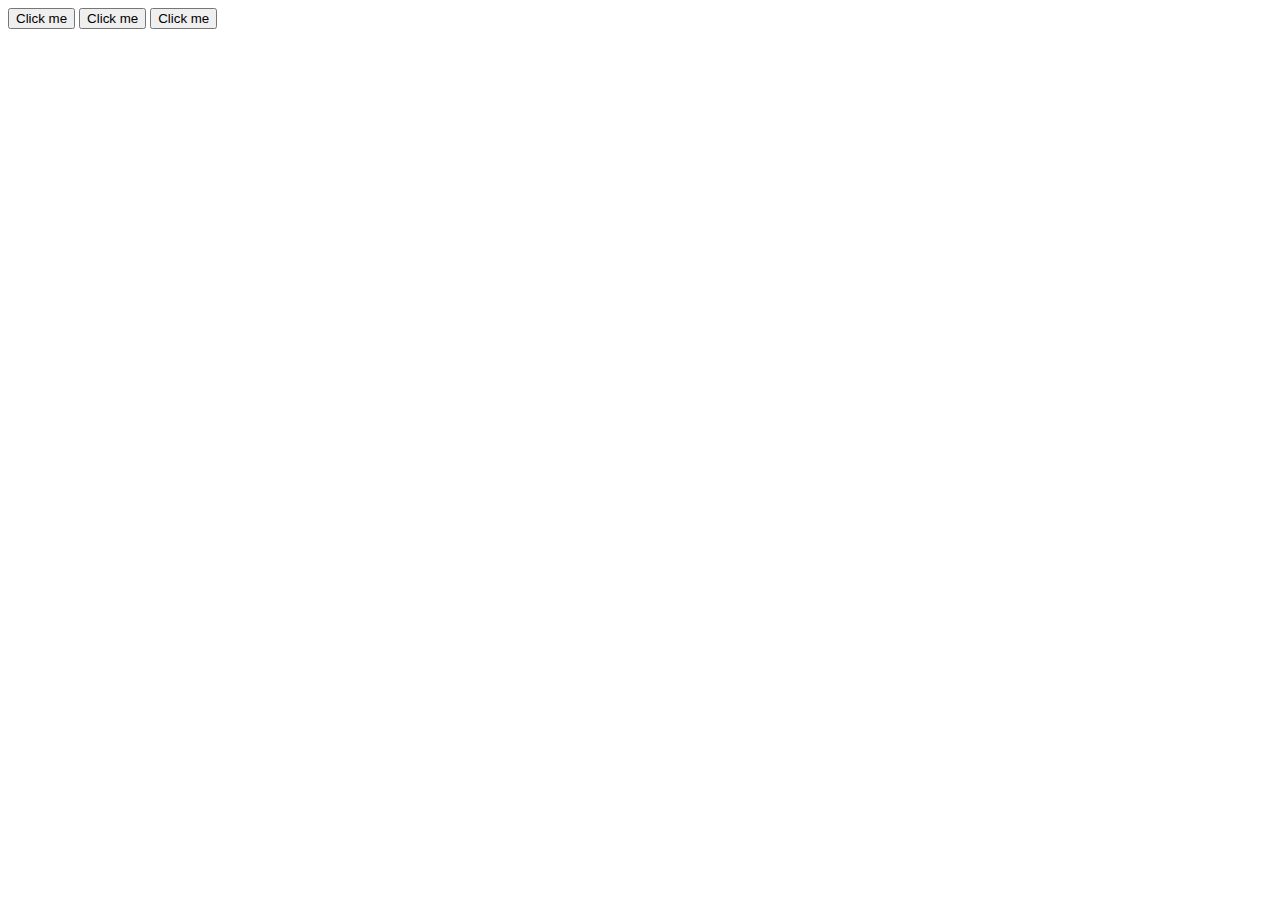
==== button.html @ a1a482be "added button" ====
<!DOCTYPE html>
<html>
  <head>
    <script src="my_script.js"></script>
  </head>
  <body>
    <button onclick="sayHello()">Click me</button>
    <button onclick="sayHey()">Click me</button>
    <button onclick="sayHi()">Click me</button>


  </body>
</html>
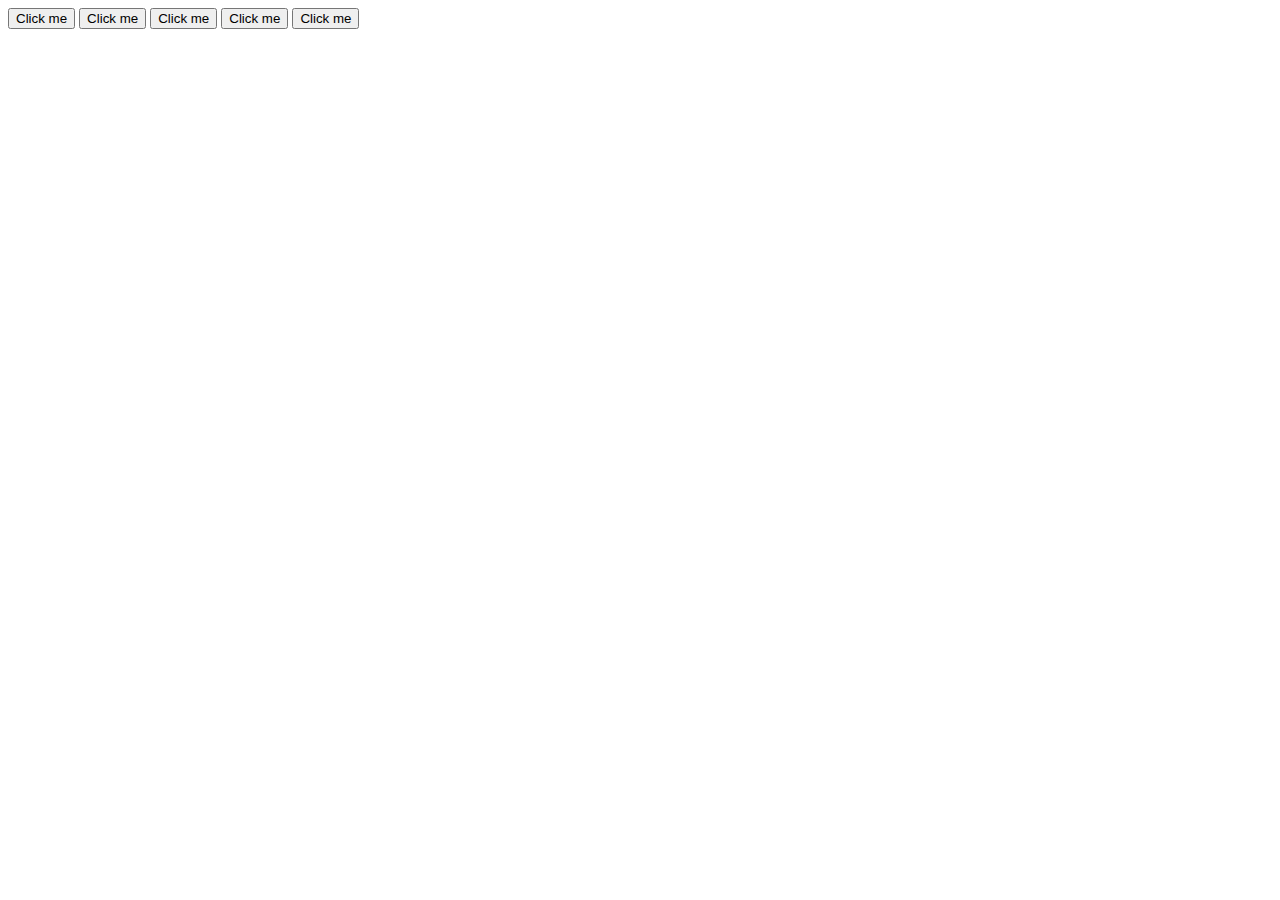
==== commit 0fea8c77: "added more buttons" ====
--- a/button.html
+++ b/button.html
@@ -8,6 +8,8 @@
     <button onclick="sayHello()">Click me</button>
     <button onclick="sayHey()">Click me</button>
     <button onclick="sayHi()">Click me</button>
+    <button onclick="sayHola('Brian')">Click me</button>
+    <button onclick="ow()">Click me</button>
 
 
   </body>
